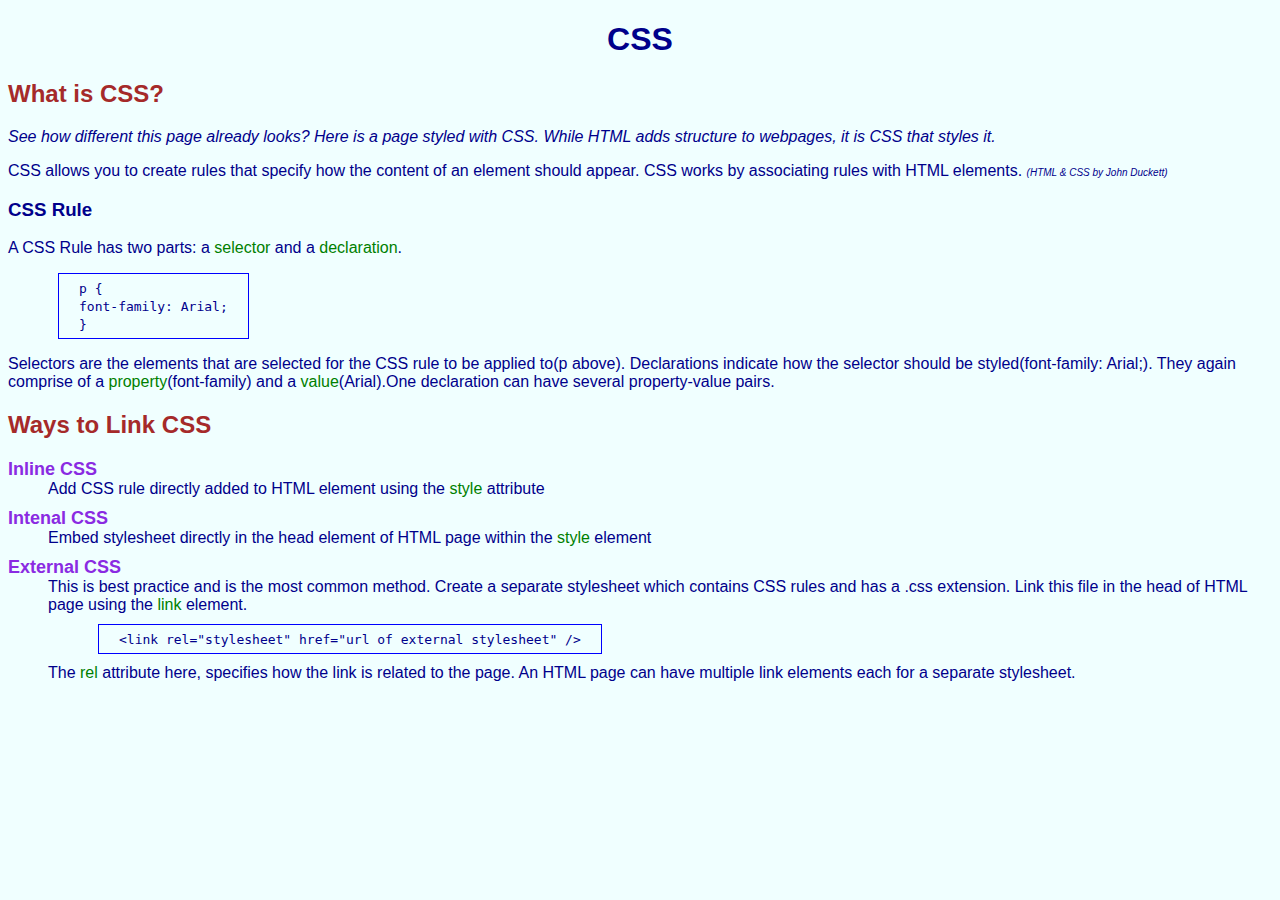
==== css.html @ 98a1c9d6 "css intro" ====
<!DOCTYPE html>
<html lang="en">
<head>
    <meta charset="UTF-8">
    <meta name="viewport" content="width=device-width, initial-scale=1.0">
    <link rel="stylesheet" href="assets/style.css">
    <link rel="stylesheet" href="assets/css-style.css">
    <title>CSS</title>
</head>
<body>
    <h1><abbr title="Cascading Style Sheets">CSS</abbr></h1>
    <h2>What is CSS?</h2>
    <p><i>See how different this page already looks? Here is a page styled with CSS. While HTML adds structure to webpages, it is CSS that styles it.</i></p>
    <p>CSS allows you to create rules that specify how the content of an element should appear. CSS works by associating rules with HTML elements.<span> <cite>(HTML & CSS by John Duckett)</cite></span></p>
    <h3>CSS Rule</h3>
    <p>A CSS Rule has two parts: a <span class="term">selector</span> and a <span class="term">declaration</span>.</p>
    <div class="code">
        <code>
            p {<br>
                font-family: Arial;
                <br>
              }
        </code>
    </div>
    <p>Selectors are the elements that are selected for the CSS rule to be applied to(p above). Declarations indicate how the selector should be styled(font-family: Arial;). They again comprise of a <span class="term">property</span>(font-family) and a <span class="term">value</span>(Arial).One declaration can have several property-value pairs.</p>
    <h2>Ways to Link CSS</h2>
    <dl>
        <dt>Inline CSS</dt>
        <dd>Add CSS rule directly added to HTML element using the <span class="term">style </span>attribute</dd>
        <dt>Intenal CSS</dt>
        <dd>Embed stylesheet directly in the head element of HTML page within the <span class="term">style </span>element</dd>
        <dt>External CSS</dt>
        <dd>This is best practice and is the most common method. Create a separate stylesheet which contains CSS rules and has a .css extension. Link this file in the head of HTML page using the <span class="term">link</span> element.
            <div class="code">
                <code>
                    &ltlink rel="stylesheet" href="url of external stylesheet" /&gt
                </code>
            </div>
            The <span class="term">rel</span> attribute here, specifies how the link is related to the page.
            An HTML page can have multiple link elements each for a separate stylesheet. 
        </dd>
    </dl>
   
</body>
</html>
---- assets/style.css ----
body{
    font-family: sans-serif;
    background-color: azure;
    color: darkblue;
}
main {
    height: 560px;
}

main a{
    text-decoration: none;
}

header,
footer {
    width: 100%;
    height: 50px;
}

h1,
h2 {
    text-align: center;
}

img {
    display: block;
    height: 50px;
    width: 50px;
    margin-left: auto;
    margin-right: auto;
}

ul {
    padding-left: 40px;
    font-size: 20px;
}

p {
    text-align: center;
  }

.card {

    width: 20%;
    margin: 200px 25px;
    border: 5px solid gray;
    box-shadow: 5px 10px #888888;
    display: inline-block;
  }
---- assets/css-style.css ----
.term{
    color:green;
}

.code{
    border: 1px solid blue;
    padding: 5px 20px;
    width: max-content;
    margin:10px 0px 10px 50px;
}
dt{
    font-weight: bold;
    font-size: large;
    color:blueviolet;
}
dd{
    margin-bottom: 10px;
}

h1{
    text-align: center;
    
}
h2{
    text-align: left;
    color:brown;
}
p{
    text-align: left;
}
abbr{
    text-decoration: none;
}
abbr:hover{
    background-color: antiquewhite;
}
cite{
    font-size: x-small;
}
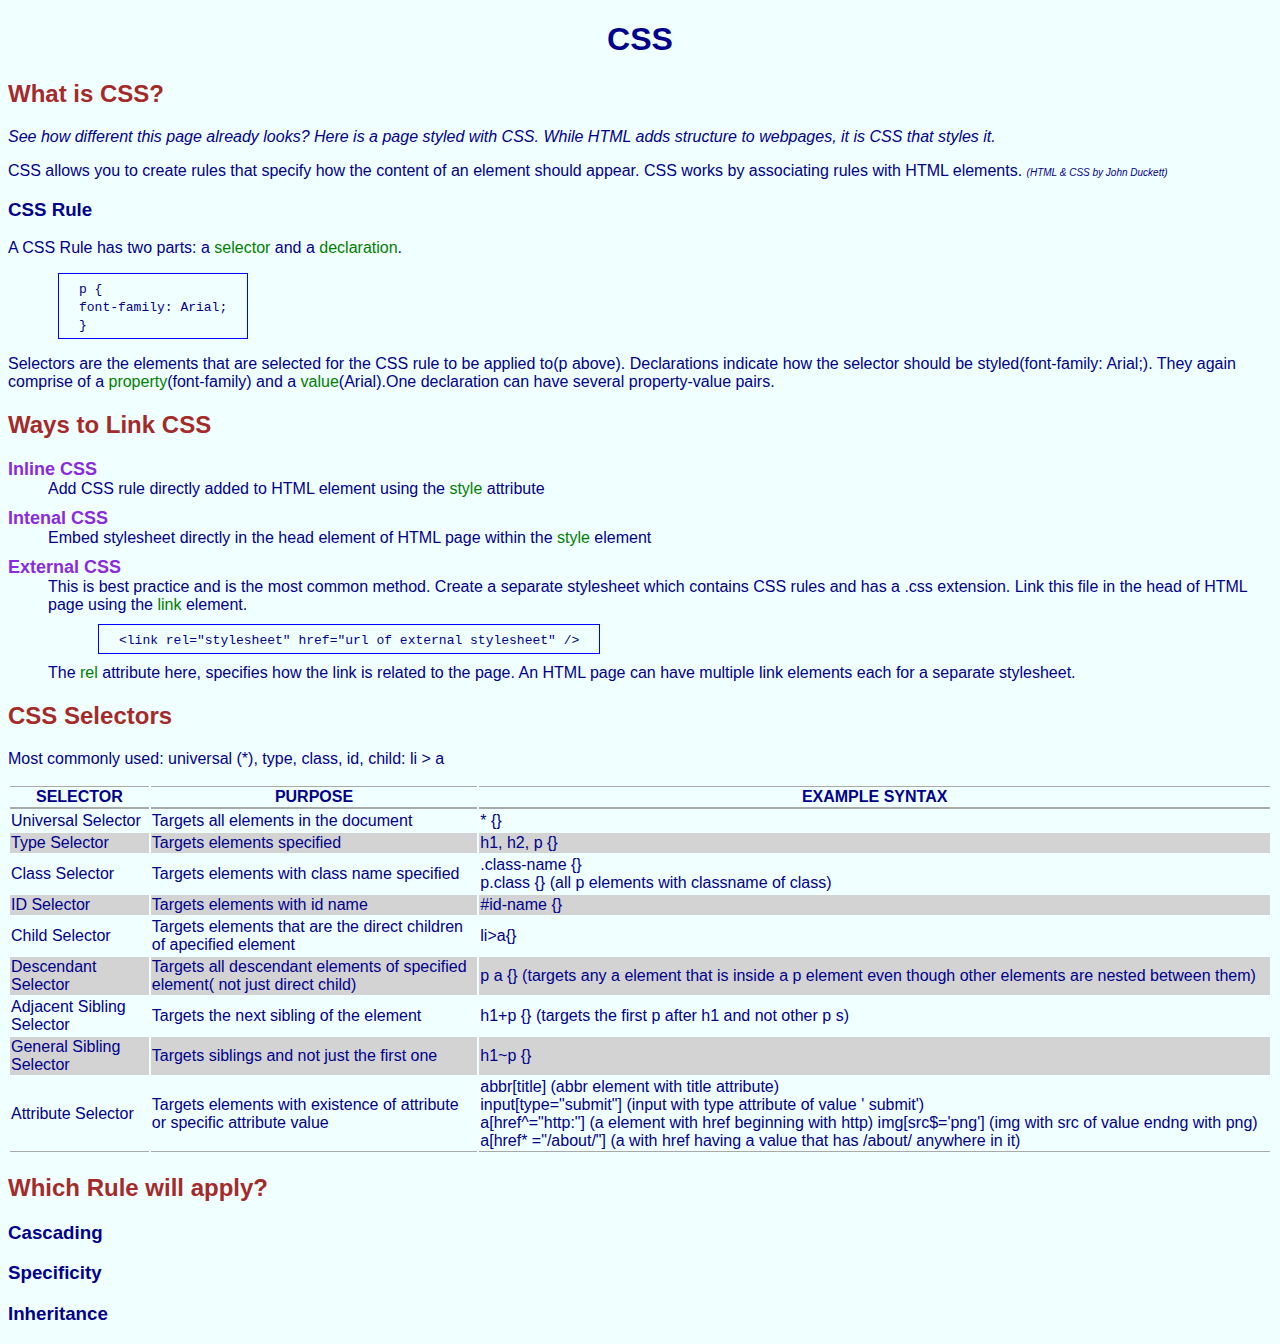
==== commit 1afab0dc: "selector table and table styles applied" ====
--- a/css.html
+++ b/css.html
@@ -40,6 +40,74 @@
             An HTML page can have multiple link elements each for a separate stylesheet. 
         </dd>
     </dl>
+    <h2>CSS Selectors</h2>
+    <p>Most commonly used: universal (*), type, class, id, child: li &gt a</p>
+    <table>
+        <thead>
+            <tr>
+                <th>Selector</th>
+                <th>Purpose</th>
+                <th>Example Syntax</th>
+            </tr>
+        </thead>
+        <tbody>
+            <tr>
+                <td>Universal Selector</td>
+                <td>Targets all elements in the document</td>
+                <td>* {}</td>
+            </tr>
+            <tr class="even">
+                <td>Type Selector</td>
+                <td>Targets elements specified</td>
+                <td>h1, h2, p {}</td>
+            </tr>
+            <tr>
+                <td>Class Selector</td>
+                <td>Targets elements with class name specified</td>
+                <td>.class-name {} <br> p.class {} (all p elements with classname of class)</td>
+            </tr>
+            <tr class="even">
+                <td >ID Selector</td>
+                <td>Targets elements with id name</td>
+                <td>#id-name {}</td>
+            </tr>
+            <tr>
+                <td>Child Selector</td>
+                <td>Targets elements that are the direct children of apecified element</td>
+                <td>li&gta{}</td>
+            </tr>
+            <tr class="even">
+                <td>Descendant Selector</td>
+                <td>Targets all descendant elements of specified element( not just direct child)</td>
+                <td>p a {} (targets any a element that is inside a p element even though other elements are nested between them)</td>
+            </tr>
+            <tr >
+                <td>Adjacent Sibling Selector</td>
+                <td>Targets the next sibling of the element</td>
+                <td>h1+p {} (targets the first p after h1 and not other p s)</td>
+            </tr>
+            <tr class="even">
+                <td>General Sibling Selector</td>
+                <td>Targets siblings and not just the first one</td>
+                <td>h1~p {}</td>
+            </tr>
+            <tr id="last">
+                <td>Attribute Selector</td>
+                <td>Targets elements with existence of attribute or specific attribute value</td>
+                <td>abbr[title] (abbr element with title attribute) <br>
+                    input[type="submit"] (input with type attribute of value ' submit')<br>
+                    a[href^="http:"] (a element with href beginning with http)
+                    img[src$='png'] (img with src of value endng with png)
+                    a[href* ="/about/"] (a with href having a value that has /about/ anywhere in it)
+                </td>
+            </tr>
+        </tbody>
+    </table>
+
+    <h2>Which Rule will apply?</h2>
+    <h3>Cascading</h3>
+    <h3>Specificity</h3>
+    <h3>Inheritance</h3>
    
 </body>
 </html>--- a/assets/css-style.css
+++ b/assets/css-style.css
@@ -36,4 +36,17 @@
 }
 cite{
     font-size: x-small;
-}+}
+th{
+    text-transform: uppercase;
+    border-top: 1px solid darkgray;
+    border-bottom: 2px solid darkgray;
+}
+.even{
+    background-color: lightgray;
+
+}
+/* row cannot be styled directly to have border. So target the cells of the table */
+tr#last td{
+    border-bottom: 1px solid darkgray;
+}
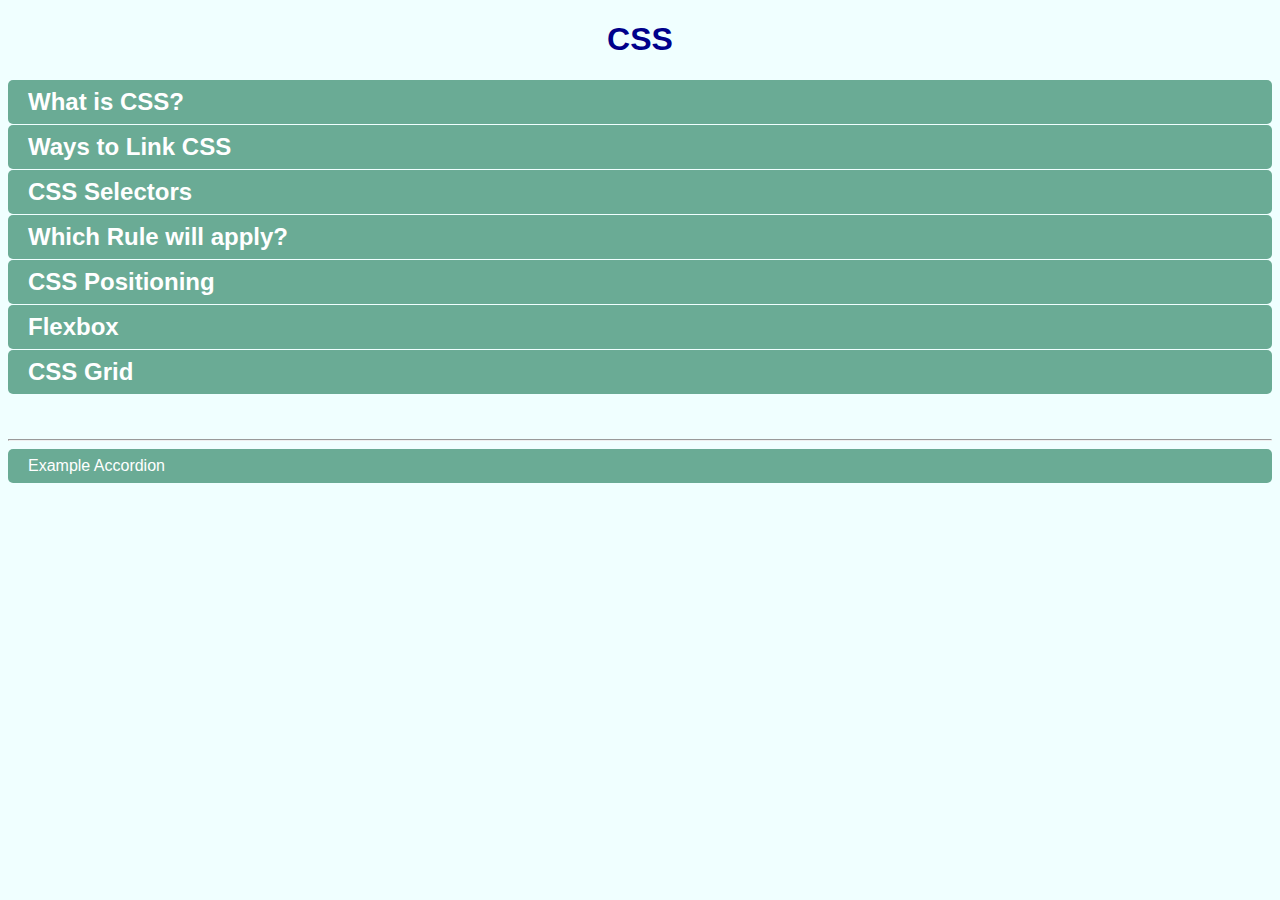
==== commit ac97af27: "css accordion" ====
--- a/css.html
+++ b/css.html
@@ -9,39 +9,60 @@
 </head>
 <body>
     <h1><abbr title="Cascading Style Sheets">CSS</abbr></h1>
-    <h2>What is CSS?</h2>
-    <p><i>See how different this page already looks? Here is a page styled with CSS. While HTML adds structure to webpages, it is CSS that styles it.</i></p>
-    <p>CSS allows you to create rules that specify how the content of an element should appear. CSS works by associating rules with HTML elements.<span> <cite>(HTML & CSS by John Duckett)</cite></span></p>
-    <h3>CSS Rule</h3>
-    <p>A CSS Rule has two parts: a <span class="term">selector</span> and a <span class="term">declaration</span>.</p>
-    <div class="code">
-        <code>
-            p {<br>
-                font-family: Arial;
-                <br>
-              }
-        </code>
-    </div>
-    <p>Selectors are the elements that are selected for the CSS rule to be applied to(p above). Declarations indicate how the selector should be styled(font-family: Arial;). They again comprise of a <span class="term">property</span>(font-family) and a <span class="term">value</span>(Arial).One declaration can have several property-value pairs.</p>
-    <h2>Ways to Link CSS</h2>
-    <dl>
-        <dt>Inline CSS</dt>
-        <dd>Add CSS rule directly added to HTML element using the <span class="term">style </span>attribute</dd>
-        <dt>Intenal CSS</dt>
-        <dd>Embed stylesheet directly in the head element of HTML page within the <span class="term">style </span>element</dd>
-        <dt>External CSS</dt>
-        <dd>This is best practice and is the most common method. Create a separate stylesheet which contains CSS rules and has a .css extension. Link this file in the head of HTML page using the <span class="term">link</span> element.
+    <section>
+        <input type="checkbox" id="topic1">
+        <label for="topic1">
+            <h2>What is CSS?</h2>
+        </label>
+        <div class="content">
+            <p><i>See how different this page already looks? Here is a page styled with CSS. While HTML adds structure to webpages, it is CSS that styles it.</i></p>
+            <p>CSS allows you to create rules that specify how the content of an element should appear. CSS works by associating rules with HTML elements.<span> <cite>(HTML & CSS by John Duckett)</cite></span></p>
+            <h3>CSS Rule</h3>
+            <p>A CSS Rule has two parts: a <span class="term">selector</span> and a <span class="term">declaration</span>.</p>
             <div class="code">
                 <code>
-                    &ltlink rel="stylesheet" href="url of external stylesheet" /&gt
+                    p {<br>
+                        font-family: Arial;
+                        <br>
+                    }
                 </code>
             </div>
-            The <span class="term">rel</span> attribute here, specifies how the link is related to the page.
-            An HTML page can have multiple link elements each for a separate stylesheet. 
-        </dd>
-    </dl>
-    <h2>CSS Selectors</h2>
-    <p>Most commonly used: universal (*), type, class, id, child: li &gt a</p>
+            <p>Selectors are the elements that are selected for the CSS rule to be applied to(p above). Declarations indicate how the selector should be styled(font-family: Arial;). They again comprise of a <span class="term">property</span>(font-family) and a <span class="term">value</span>(Arial).One declaration can have several property-value pairs.</p>
+        </div>
+    </section>
+    
+    <section>
+        <input type="checkbox" id="topic2">
+        <label for="topic2">
+            <h2>Ways to Link CSS</h2>
+        </label>
+        <div class="content">
+            <dl>
+                <dt>Inline CSS</dt>
+                <dd>Add CSS rule directly added to HTML element using the <span class="term">style </span>attribute</dd>
+                <dt>Intenal CSS</dt>
+                <dd>Embed stylesheet directly in the head element of HTML page within the <span class="term">style </span>element</dd>
+                <dt>External CSS</dt>
+                <dd>This is best practice and is the most common method. Create a separate stylesheet which contains CSS rules and has a .css extension. Link this file in the head of HTML page using the <span class="term">link</span> element.
+                    <div class="code">
+                        <code>
+                            &ltlink rel="stylesheet" href="url of external stylesheet" /&gt
+                        </code>
+                    </div>
+                    The <span class="term">rel</span> attribute here, specifies how the link is related to the page.
+                    An HTML page can have multiple link elements each for a separate stylesheet. 
+                </dd>
+            </dl>
+        </div>
+    </section>
+    
+    <section>
+        <input type="checkbox" id="topic3">
+        <label for="topic3">
+            <h2>CSS Selectors</h2>
+        </label>
+        <div class="content">
+            <p>Most commonly used: universal (*), type, class, id, child: li &gt a</p>
     <table>
         <thead>
             <tr>
@@ -103,11 +124,61 @@
             </tr>
         </tbody>
     </table>
+        </div>
+    </section>
+    
+    <section>
+        <input type="checkbox" id="topic4">
+        <label for="topic4">
+            <h2>Which Rule will apply?</h2>
+        </label>
+        <div class="content">
+            <h3>Cascading</h3>
+            <h3>Specificity</h3>
+            <h3>Inheritance</h3>
 
-    <h2>Which Rule will apply?</h2>
-    <h3>Cascading</h3>
-    <h3>Specificity</h3>
-    <h3>Inheritance</h3>
-   
+        </div>
+    </section>
+    
+    <section>
+        <input type="checkbox" id="topic5">
+        <label for="topic5">
+            <h2>CSS Positioning</h2>
+        </label>
+        <div class="content"></div>
+    </section>
+    
+    <section>
+        <input type="checkbox" id="topic6">
+        <label for="topic6">
+            <h2>Flexbox</h2>
+        </label>
+        <div class="content"></div>
+    </section>
+
+    <section>
+        <input type="checkbox" id="topic6">
+        <label for="topic6">
+            <h2>CSS Grid</h2>
+        </label>
+        <div class="content"></div>
+    </section>
+    
+    <br>
+    <br>
+    <hr>
+
+    <footer>
+
+        <input type="checkbox" id="topic7">
+        <label for="topic7">Example Accordion</label>
+        <div class="content">
+            <p>Trying out the accordion from <a href="https://supfort.com/pure-css-accordion-without-javascript">this</a> tutorial.</p>
+        </div>
+
+
+    </footer>
+
+    
 </body>
 </html>--- a/assets/css-style.css
+++ b/assets/css-style.css
@@ -23,7 +23,8 @@
 }
 h2{
     text-align: left;
-    color:brown;
+    color:#fff;
+    margin: 0px;
 }
 p{
     text-align: left;
@@ -50,3 +51,38 @@
 tr#last td{
     border-bottom: 1px solid darkgray;
 }
+
+/* Styles for accordion */
+input{
+    display: none;
+}
+
+label{
+    display: block;
+    padding: 8px 20px;
+    margin-bottom: 1px;
+    cursor: pointer;
+    background-color: #6AAB95;
+    border-radius: 5px;
+    color: #fff;
+    /* transition: ease .5s; */
+}
+label:hover{
+    background-color: #4E8774;
+}
+
+.content{
+    background-color: #E2E5F6;
+    padding: 10px 25px;
+    border: 1px solid #A7A7A7;
+    margin-bottom: 1px;
+    border-radius: 3px;
+}
+
+input + label + .content{
+    display: none;
+}
+
+input:checked + label + .content{
+    display: block;
+}